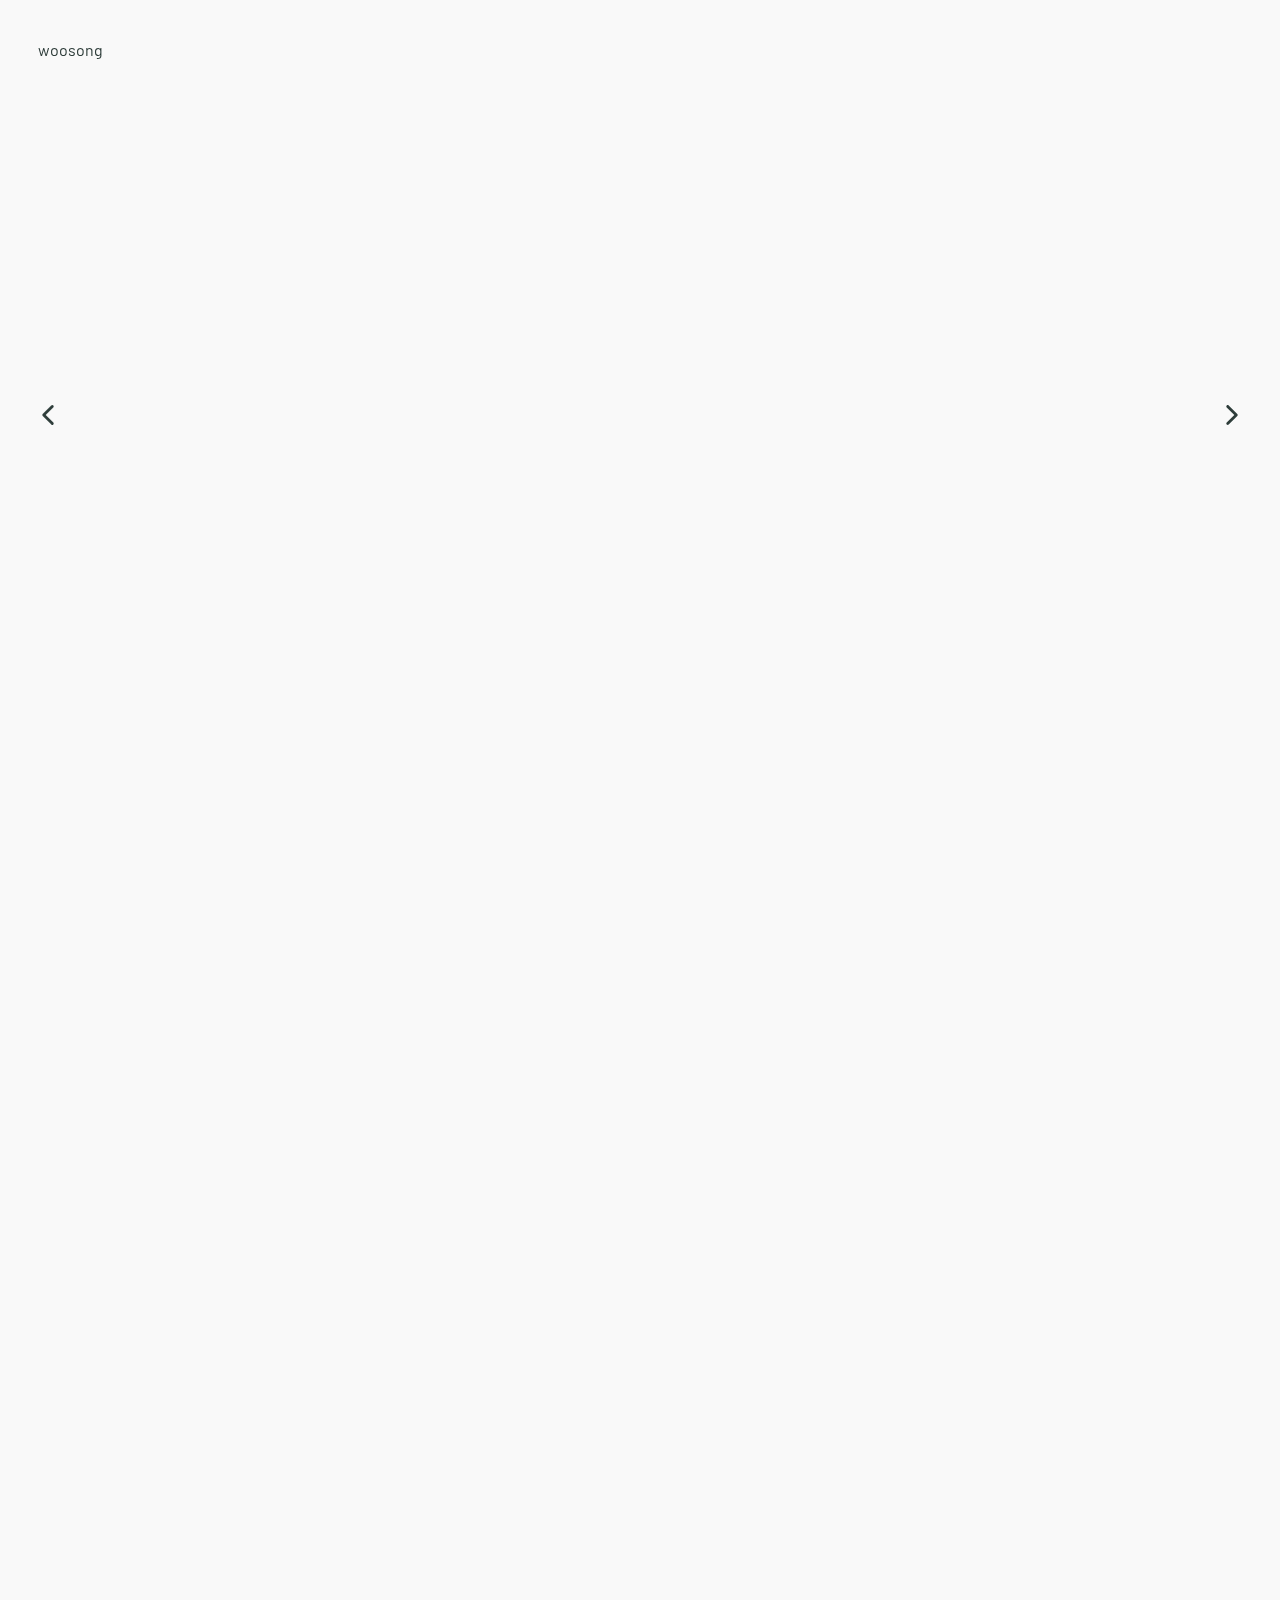
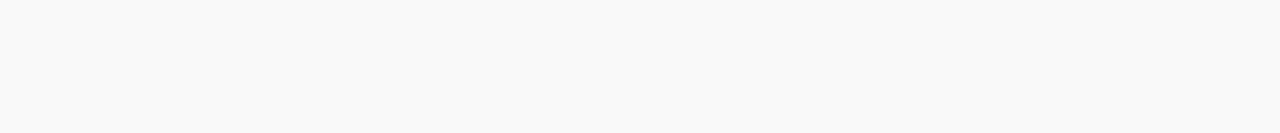
==== assets/page/aurora.html @ 9978af73 "initial commit + started accessibility audit" ====
<!DOCTYPE html>
<html lang="en">
  <head>
    <title>Wooyoung Song</title>
    <!-- META -->
    <meta charset="utf-8" />
    <meta name="viewport" content="width=device-width, initial-scale=1.0" />
    <!-- Web Font & CSS -->
    <link
      href="https://fonts.googleapis.com/css?family=Barlow:600|Nunito+Sans:200,400,600,600i,700"
      rel="stylesheet"
    />
    <link rel="stylesheet" href="../css/normalize.css" />
    <link rel="stylesheet" href="../css/detail.css" />

    <!-- Favicon -->
    <link
      rel="apple-touch-icon"
      sizes="180x180"
      href="./assets/favicon/apple-touch-icon.png"
    />
    <link
      rel="icon"
      type="image/png"
      sizes="32x32"
      href="./assets/favicon/favicon-32x32.png"
    />
    <link
      rel="icon"
      type="image/png"
      sizes="16x16"
      href="./assets/favicon/favicon-16x16.png"
    />
    <link rel="manifest" href="./assets/favicon/site.webmanifest" />
    <link
      rel="mask-icon"
      href="./assets/favicon/safari-pinned-tab.svg"
      color="#5bbad5"
    />
    <link rel="shortcut icon" href="./assets/favicon/favicon.ico" />
    <meta name="msapplication-TileColor" content="#da532c" />
    <meta
      name="msapplication-config"
      content="./assets/favicon/browserconfig.xml"
    />
    <meta name="theme-color" content="#ffffff" />

    <script src="https://ajax.googleapis.com/ajax/libs/jquery/3.3.1/jquery.min.js"></script>
  </head>

  <body>
    <!-- Detail Page -->
    <main class="work-detail">
      <h1 class="title work-detail-item">Aurora</h1>
      <ul class="info work-detail-item">
        <li>Back-End Dev</li>
        <li>Summer 2018</li>
        <li>Work Flow Optimization</li>
        <li class="link">
          <a href="http://benrodia.com/aurora/" target="_blank">
            Visit the Site
          </a>
          <div class="circle"></div>
        </li>
      </ul>
      <ul class="long-desc work-detail-item">
        <li>
          Aurora is an online coloring page website; the site makes great use of
          mystical color palette in our mascot and animations as we targeted
          children as intended audience. The main scope of the project was the
          efficient collaboration in the team through the techniques of work
          flow optimization.
        </li>
        <li>
          I was assigned to back-end development. My main role as back-end
          Developer was to create and manage JSON database of colorable images
          and saved images. During this process, I helped other developers with
          accessing JSON data via PHP.
        </li>
      </ul>
      <ul class="images work-detail-item">
        <li><img src="../images/aurora/home.jpg" alt="Aurora Home Page" /></li>
        <li>
          <img src="../images/aurora/paint.jpg" alt="Aurora Paint Page" />
        </li>
      </ul>
    </main>

    <!-- Header -->
    <div class="header"><div class="logo" onclick="toHome()">woosong</div></div>
    <div class="arrows">
      <div class="arrows-group">
        <svg
          class="prev"
          onclick="toPrev()"
          xmlns="http://www.w3.org/2000/svg"
          xmlns:xlink="http://www.w3.org/1999/xlink"
          version="1.1"
          id="Capa_1"
          x="0px"
          y="0px"
          width="512px"
          height="512px"
          viewBox="0 0 451.846 451.847"
          style="enable-background:new 0 0 451.846 451.847;"
          xml:space="preserve"
        >
          <g class="return-group">
            <path
              d="M345.441,248.292L151.154,442.573c-12.359,12.365-32.397,12.365-44.75,0c-12.354-12.354-12.354-32.391,0-44.744   L278.318,225.92L106.409,54.017c-12.354-12.359-12.354-32.394,0-44.748c12.354-12.359,32.391-12.359,44.75,0l194.287,194.284   c6.177,6.18,9.262,14.271,9.262,22.366C354.708,234.018,351.617,242.115,345.441,248.292z"
              fill="#FFFFFF"
            />
          </g>
        </svg>
        <svg
          class="next"
          onclick="toNext()"
          xmlns="http://www.w3.org/2000/svg"
          xmlns:xlink="http://www.w3.org/1999/xlink"
          version="1.1"
          id="Capa_1"
          x="0px"
          y="0px"
          width="512px"
          height="512px"
          viewBox="0 0 451.846 451.847"
          style="enable-background:new 0 0 451.846 451.847;"
          xml:space="preserve"
        >
          <g class="return-group">
            <path
              d="M345.441,248.292L151.154,442.573c-12.359,12.365-32.397,12.365-44.75,0c-12.354-12.354-12.354-32.391,0-44.744   L278.318,225.92L106.409,54.017c-12.354-12.359-12.354-32.394,0-44.748c12.354-12.359,32.391-12.359,44.75,0l194.287,194.284   c6.177,6.18,9.262,14.271,9.262,22.366C354.708,234.018,351.617,242.115,345.441,248.292z"
              fill="#FFFFFF"
            />
          </g>
        </svg>
      </div>
    </div>

    <script src="../js/detail.js"></script>
  </body>
</html>
---- assets/css/detail.css ----
* {
  -webkit-box-sizing: border-box;
          box-sizing: border-box;
  font-smoothing: antialiased; }

body {
  background: #f9f9f9;
  color: #2e3d3a; }

a {
  text-decoration: none; }

/* Header */
.header {
  top: 0;
  margin: 1em 1em 1em 1.5em;
  position: fixed;
  display: -webkit-box;
  display: -ms-flexbox;
  display: flex;
  -webkit-box-align: center;
      -ms-flex-align: center;
          align-items: center; }

.logo {
  font-family: "Barlow", sans-serif;
  color: #2e3d3a;
  cursor: pointer; }

.arrows {
  position: fixed;
  top: 0;
  right: 0;
  margin: 1.25em; }

.arrows path {
  fill: #2e3d3a; }

.prev,
.next {
  width: 1em;
  height: auto;
  cursor: pointer; }

.prev {
  -webkit-transform: rotate(180deg);
      -ms-transform: rotate(180deg);
          transform: rotate(180deg);
  margin-right: 1.5em; }

@media screen and (min-width: 786px) {
  .header {
    margin-left: 3vw;
    margin-top: 2.5em; }

  .arrows {
    margin: 0;
    margin-top: 45vh;
    width: 100%; }

  .arrows-group {
    width: 100%;
    position: relative; }

  .prev {
    left: 3vw; }

  .next {
    right: 3vw; }

  .prev,
  .next {
    width: 1.25em;
    position: absolute;
    -webkit-transition: -webkit-transform 1s;
    transition: -webkit-transform 1s;
    -o-transition: transform 1s;
    transition: transform 1s;
    transition: transform 1s, -webkit-transform 1s; }

  .prev:hover {
    -webkit-transform: translateX(-10px) rotate(-180deg);
        -ms-transform: translateX(-10px) rotate(-180deg);
            transform: translateX(-10px) rotate(-180deg); }

  .next:hover {
    -webkit-transform: translateX(10px);
        -ms-transform: translateX(10px);
            transform: translateX(10px); } }
/* Work-Detail */
.work-detail {
  font-family: "Nunito Sans", sans-serif;
  margin: 7em auto 0;
  width: 80vw;
  display: -webkit-box;
  display: -ms-flexbox;
  display: flex;
  -webkit-box-orient: vertical;
  -webkit-box-direction: normal;
      -ms-flex-direction: column;
          flex-direction: column;
  margin-bottom: 3em; }

.work-detail > * {
  margin: 0;}

.work-detail-item {
  opacity: 0;
  -webkit-transform: translateY(10px);
      -ms-transform: translateY(10px);
          transform: translateY(10px); }

.is-loading {
  -webkit-animation: fadeIn 1s forwards;
          animation: fadeIn 1s forwards; }

@-webkit-keyframes fadeIn {
  to {
    -webkit-transform: translateY(0px);
            transform: translateY(0px);
    opacity: 1; } }

@keyframes fadeIn {
  to {
    -webkit-transform: translateY(0px);
            transform: translateY(0px);
    opacity: 1; } }
.work-detail a {
  text-decoration: none;
  color: #2e3d3a; }

.work-detail ul {
  list-style: none;
  padding: 0; }

@media screen and (min-width: 786px) {
  .work-detail {
    margin-top: 8em; } }
@media screen and (min-width: 1100px) {
  .work-detail {
    width: 50em; }
}
.title {
  font-weight: 700;
  font-size: 2.5em;
  line-height: 1em; }

.info {
  margin-top: 1em;
  font-size: 1em;
  line-height: 1.75em;
  font-weight: 200; }

.link {
  display: -webkit-box;
  display: -ms-flexbox;
  display: flex;
  -webkit-box-orient: horizontal;
  -webkit-box-direction: normal;
      -ms-flex-direction: row;
          flex-direction: row;
  -webkit-box-align: center;
      -ms-flex-align: center;
          align-items: center; }

.link a {
  margin-right: 5px;
  line-height: 1.75em;
  font-style: italic; }

.circle {
  width: 10px;
  height: 10px;
  border-radius: 25px;
  background: #2e3d3a;
  -webkit-transition: 0.5s;
  -o-transition: 0.5s;
  transition: 0.5s; }

.link:hover .circle {
  width: 15px;
  height: 5px; }

.long-desc {
  margin-top: 2.5em;
  font-size: 1em;
  font-weight: 200; }

.long-desc li {
  margin-bottom: 1.25em; }

.images {
  margin-top: 1.5em;
  display: -webkit-box;
  display: -ms-flexbox;
  display: flex;
  -webkit-box-orient: vertical;
  -webkit-box-direction: normal;
      -ms-flex-direction: column;
          flex-direction: column;
  -webkit-box-pack: center;
      -ms-flex-pack: center;
          justify-content: center; }

.images li {
    text-align: center;
}

.images img {
  max-width: 100%;
  margin-bottom: 0.75em;
  -o-object-fit: scale-down;
     object-fit: scale-down; }

.images p:not(:first-of-type) {
  margin-top: 2em; }

.image-title {
  font-weight: bold; }
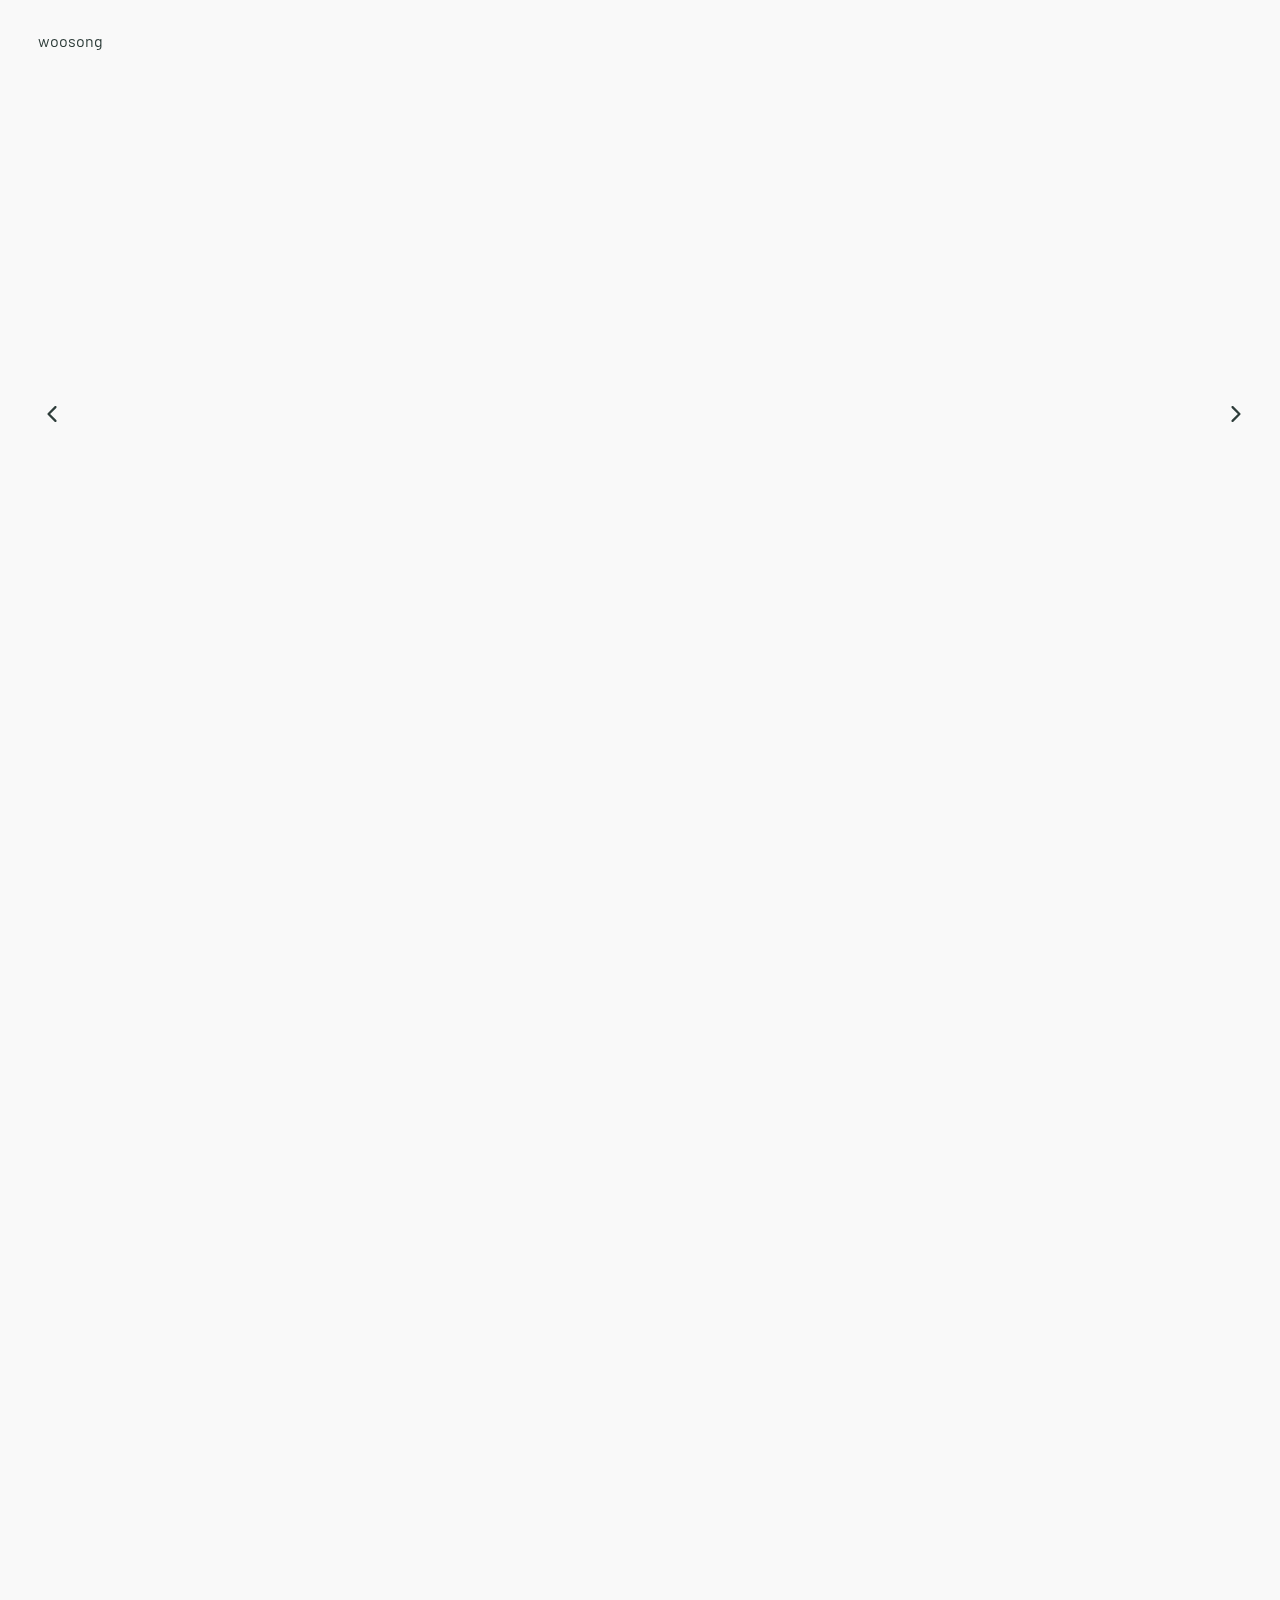
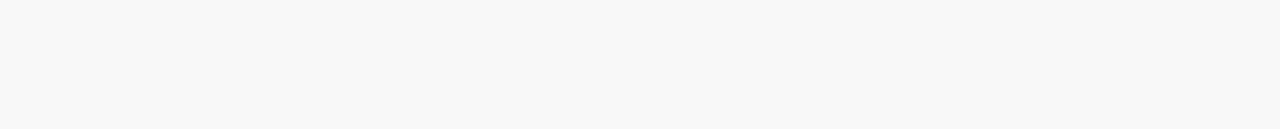
==== commit 43113fb6: "fix favicon error, replace clikcalbe item with button/anchor, etc" ====
--- a/assets/page/aurora.html
+++ b/assets/page/aurora.html
@@ -11,38 +11,36 @@
       rel="stylesheet"
     />
     <link rel="stylesheet" href="../css/normalize.css" />
+    <link rel="stylesheet" href="../css/main.css" />
     <link rel="stylesheet" href="../css/detail.css" />
 
     <!-- Favicon -->
     <link
       rel="apple-touch-icon"
       sizes="180x180"
-      href="./assets/favicon/apple-touch-icon.png"
+      href="../favicon/apple-touch-icon.png"
     />
     <link
       rel="icon"
       type="image/png"
       sizes="32x32"
-      href="./assets/favicon/favicon-32x32.png"
+      href="../favicon/favicon-32x32.png"
     />
     <link
       rel="icon"
       type="image/png"
       sizes="16x16"
-      href="./assets/favicon/favicon-16x16.png"
+      href="../favicon/favicon-16x16.png"
     />
-    <link rel="manifest" href="./assets/favicon/site.webmanifest" />
+    <link rel="manifest" href="../favicon/site.webmanifest" />
     <link
       rel="mask-icon"
-      href="./assets/favicon/safari-pinned-tab.svg"
+      href="../favicon/safari-pinned-tab.svg"
       color="#5bbad5"
     />
-    <link rel="shortcut icon" href="./assets/favicon/favicon.ico" />
+    <link rel="shortcut icon" href="../favicon/favicon.ico" />
     <meta name="msapplication-TileColor" content="#da532c" />
-    <meta
-      name="msapplication-config"
-      content="./assets/favicon/browserconfig.xml"
-    />
+    <meta name="msapplication-config" content="../favicon/browserconfig.xml" />
     <meta name="theme-color" content="#ffffff" />
 
     <script src="https://ajax.googleapis.com/ajax/libs/jquery/3.3.1/jquery.min.js"></script>
@@ -59,81 +57,75 @@
         <li class="link">
           <a href="http://benrodia.com/aurora/" target="_blank">
             Visit the Site
+            <span class="link--icon"></span>
           </a>
-          <div class="circle"></div>
         </li>
       </ul>
-      <ul class="long-desc work-detail-item">
-        <li>
+      <div class="long-desc work-detail-item">
+        <p>
           Aurora is an online coloring page website; the site makes great use of
           mystical color palette in our mascot and animations as we targeted
           children as intended audience. The main scope of the project was the
           efficient collaboration in the team through the techniques of work
           flow optimization.
-        </li>
-        <li>
+        </p>
+        <p>
           I was assigned to back-end development. My main role as back-end
           Developer was to create and manage JSON database of colorable images
           and saved images. During this process, I helped other developers with
           accessing JSON data via PHP.
-        </li>
-      </ul>
-      <ul class="images work-detail-item">
-        <li><img src="../images/aurora/home.jpg" alt="Aurora Home Page" /></li>
-        <li>
-          <img src="../images/aurora/paint.jpg" alt="Aurora Paint Page" />
-        </li>
-      </ul>
+        </p>
+      </div>
+      <div class="images work-detail-item">
+        <img src="../images/aurora/home.jpg" alt="Aurora Home Page" />
+        <img src="../images/aurora/paint.jpg" alt="Aurora Paint Page" />
+      </div>
     </main>
 
     <!-- Header -->
-    <div class="header"><div class="logo" onclick="toHome()">woosong</div></div>
+    <header class="header" role="banner">
+      <div class="logo" onclick="toHome()">woosong</div>
+    </header>
     <div class="arrows">
       <div class="arrows-group">
-        <svg
-          class="prev"
-          onclick="toPrev()"
-          xmlns="http://www.w3.org/2000/svg"
-          xmlns:xlink="http://www.w3.org/1999/xlink"
-          version="1.1"
-          id="Capa_1"
-          x="0px"
-          y="0px"
-          width="512px"
-          height="512px"
-          viewBox="0 0 451.846 451.847"
-          style="enable-background:new 0 0 451.846 451.847;"
-          xml:space="preserve"
-        >
-          <g class="return-group">
-            <path
-              d="M345.441,248.292L151.154,442.573c-12.359,12.365-32.397,12.365-44.75,0c-12.354-12.354-12.354-32.391,0-44.744   L278.318,225.92L106.409,54.017c-12.354-12.359-12.354-32.394,0-44.748c12.354-12.359,32.391-12.359,44.75,0l194.287,194.284   c6.177,6.18,9.262,14.271,9.262,22.366C354.708,234.018,351.617,242.115,345.441,248.292z"
-              fill="#FFFFFF"
-            />
-          </g>
-        </svg>
-        <svg
-          class="next"
-          onclick="toNext()"
-          xmlns="http://www.w3.org/2000/svg"
-          xmlns:xlink="http://www.w3.org/1999/xlink"
-          version="1.1"
-          id="Capa_1"
-          x="0px"
-          y="0px"
-          width="512px"
-          height="512px"
-          viewBox="0 0 451.846 451.847"
-          style="enable-background:new 0 0 451.846 451.847;"
-          xml:space="preserve"
-        >
-          <g class="return-group">
-            <path
-              d="M345.441,248.292L151.154,442.573c-12.359,12.365-32.397,12.365-44.75,0c-12.354-12.354-12.354-32.391,0-44.744   L278.318,225.92L106.409,54.017c-12.354-12.359-12.354-32.394,0-44.748c12.354-12.359,32.391-12.359,44.75,0l194.287,194.284   c6.177,6.18,9.262,14.271,9.262,22.366C354.708,234.018,351.617,242.115,345.441,248.292z"
-              fill="#FFFFFF"
-            />
-          </g>
-        </svg>
+        <button class="btn-prev">
+          <svg
+            onclick="toPrev()"
+            xmlns="http://www.w3.org/2000/svg"
+            version="1.1"
+            x="0px"
+            y="0px"
+            width="512px"
+            height="512px"
+            viewBox="0 0 451.846 451.847"
+          >
+            <g class="return-group">
+              <path
+                d="M345.441,248.292L151.154,442.573c-12.359,12.365-32.397,12.365-44.75,0c-12.354-12.354-12.354-32.391,0-44.744   L278.318,225.92L106.409,54.017c-12.354-12.359-12.354-32.394,0-44.748c12.354-12.359,32.391-12.359,44.75,0l194.287,194.284   c6.177,6.18,9.262,14.271,9.262,22.366C354.708,234.018,351.617,242.115,345.441,248.292z"
+                fill="#FFFFFF"
+              />
+            </g>
+          </svg>
+        </button>
+        <button class="btn-next">
+          <svg
+            onclick="toNext()"
+            xmlns="http://www.w3.org/2000/svg"
+            version="1.1"
+            x="0px"
+            y="0px"
+            width="512px"
+            height="512px"
+            viewBox="0 0 451.846 451.847"
+          >
+            <g class="return-group">
+              <path
+                d="M345.441,248.292L151.154,442.573c-12.359,12.365-32.397,12.365-44.75,0c-12.354-12.354-12.354-32.391,0-44.744   L278.318,225.92L106.409,54.017c-12.354-12.359-12.354-32.394,0-44.748c12.354-12.359,32.391-12.359,44.75,0l194.287,194.284   c6.177,6.18,9.262,14.271,9.262,22.366C354.708,234.018,351.617,242.115,345.441,248.292z"
+                fill="#FFFFFF"
+              />
+            </g>
+          </svg>
+        </button>
       </div>
     </div>
 
--- a/assets/css/main.css
+++ b/assets/css/main.css
@@ -0,0 +1,587 @@
+/**
+* Utils
+*/
+.screen-reader-only {
+  position: absolute;
+  height: 1px;
+  width: 1px;
+  clip: rect(1px 1px 1px 1px);
+  clip: rect(1px, 1px, 1px, 1px);
+  clip-path: polygon(0px 0px, 0px 0px, 0px 0px);
+  -webkit-clip-path: polygon(0px 0px, 0px 0px, 0px 0px);
+  overflow: hidden !important;
+}
+
+/** 
+* General styles
+*/
+* {
+  -webkit-box-sizing: border-box;
+  box-sizing: border-box;
+  font-smoothing: antialiased;
+}
+
+ul {
+  list-style: none;
+  padding: 0;
+}
+
+body {
+  overflow-x: hidden;
+}
+
+button {
+  background-color: transparent;
+  border: none;
+}
+
+.work {
+  position: relative;
+  display: -webkit-box;
+  display: -ms-flexbox;
+  display: flex;
+  -webkit-box-orient: vertical;
+  -webkit-box-direction: normal;
+  -ms-flex-direction: column;
+  flex-direction: column;
+  -webkit-box-pack: center;
+  -ms-flex-pack: center;
+  justify-content: center;
+  -webkit-box-align: center;
+  -ms-flex-align: center;
+  align-items: center;
+}
+
+.btn-more {
+  position: absolute;
+  right: 0.75em;
+  top: 45vh;
+
+  -webkit-transition: -webkit-transform 1s;
+  transition: -webkit-transform 1s;
+  -o-transition: transform 1s;
+  transition: transform 1s;
+  transition: transform 1s, -webkit-transform 1s;
+}
+
+.btn-more svg {
+  width: 1em;
+  height: auto;
+}
+
+@media screen and (min-width: 786px) {
+  .btn-more svg {
+    right: 5vw;
+    width: 1.25em;
+  }
+
+  .btn-more:hover {
+    -webkit-transform: translateX(10px);
+    -ms-transform: translateX(10px);
+    transform: translateX(10px);
+  }
+}
+.about {
+  background: #c53737;
+}
+
+.about .intro {
+  font-size: 1em;
+  margin-top: 2em;
+}
+
+.about .contact {
+  position: absolute;
+  left: 0;
+  right: 0;
+  bottom: 10vh;
+}
+
+.about .contact a {
+  color: white;
+  font-size: 0.85em;
+  margin: 0 0.5em;
+}
+
+.about .contact a :hover {
+  color: #dd6b6b;
+}
+
+.wordpress {
+  background: #f7c1b3;
+}
+
+.aurora {
+  position: relative;
+  background-color: #202020;
+  background-image: -webkit-radial-gradient(
+      white,
+      rgba(255, 255, 255, 0.2) 2px,
+      transparent 10px
+    ),
+    -webkit-radial-gradient(white, rgba(255, 255, 255, 0.15) 1px, transparent
+          5px),
+    -webkit-radial-gradient(white, rgba(255, 255, 255, 0.1) 2px, transparent
+          10px),
+    -webkit-radial-gradient(rgba(255, 255, 255, 0.4), rgba(255, 255, 255, 0.1)
+          2px, transparent 5px);
+  background-image: -o-radial-gradient(
+      white,
+      rgba(255, 255, 255, 0.2) 2px,
+      transparent 10px
+    ),
+    -o-radial-gradient(white, rgba(255, 255, 255, 0.15) 1px, transparent 5px),
+    -o-radial-gradient(white, rgba(255, 255, 255, 0.1) 2px, transparent 10px),
+    -o-radial-gradient(rgba(255, 255, 255, 0.4), rgba(255, 255, 255, 0.1) 2px, transparent
+          5px);
+  background-image: radial-gradient(
+      white,
+      rgba(255, 255, 255, 0.2) 2px,
+      transparent 10px
+    ),
+    radial-gradient(white, rgba(255, 255, 255, 0.15) 1px, transparent 5px),
+    radial-gradient(white, rgba(255, 255, 255, 0.1) 2px, transparent 10px),
+    radial-gradient(
+      rgba(255, 255, 255, 0.4),
+      rgba(255, 255, 255, 0.1) 2px,
+      transparent 5px
+    );
+  background-size: 550px 550px, 350px 350px, 250px 250px, 150px 150px;
+  background-position: 0 0, 40px 60px, 130px 270px, 70px 100px;
+}
+
+.hexagon {
+  background: #300f40;
+}
+
+.papermill {
+  background: orange;
+}
+
+.ghibli {
+  background: #54c7d1;
+}
+
+.work-desc {
+  text-align: center;
+  color: white;
+  font-family: "Nunito Sans", sans-serif;
+  font-weight: 200;
+  width: 70vw;
+  z-index: 1;
+}
+
+.work-desc > * {
+  margin: 0;
+}
+
+.work-desc-item {
+  opacity: 0;
+  -webkit-transform: translateY(10px);
+  -ms-transform: translateY(10px);
+  transform: translateY(10px);
+}
+
+.is-loading {
+  -webkit-animation: fadeIn 1s forwards;
+  animation: fadeIn 1s forwards;
+}
+
+@-webkit-keyframes fadeIn {
+  to {
+    -webkit-transform: translateY(0px);
+    transform: translateY(0px);
+    opacity: 1;
+  }
+}
+
+@keyframes fadeIn {
+  to {
+    -webkit-transform: translateY(0px);
+    transform: translateY(0px);
+    opacity: 1;
+  }
+}
+@media screen and (min-width: 786px) {
+  .work-desc {
+    width: 50em;
+  }
+}
+.title {
+  font-weight: 700;
+  font-size: 2.5em;
+  margin-bottom: 0.5em;
+  line-height: 1em;
+}
+
+.info {
+  font-size: 1em;
+}
+
+/* @keyframes diminish {
+  from {
+    width: 1.75em;
+  }
+  to {
+    width: 1em;
+    opacity: 0.7;
+  }
+} */
+/* Timeline */
+.timeline {
+  position: fixed;
+  margin-left: 1.15em;
+  bottom: 0;
+}
+
+.timeline-group {
+  display: -webkit-box;
+  display: -ms-flexbox;
+  display: flex;
+  -webkit-box-orient: vertical;
+  -webkit-box-direction: normal;
+  -ms-flex-direction: column;
+  flex-direction: column;
+  -webkit-box-pack: justify;
+  -ms-flex-pack: justify;
+  justify-content: space-between;
+  -webkit-box-align: center;
+  -ms-flex-align: center;
+  align-items: center;
+  height: 80vh;
+  width: 30px;
+}
+
+.circle {
+  border: none;
+  width: 13px;
+  height: 13px;
+  border-radius: 25px;
+  background: white;
+  transition: transform 0.25s ease-in-out;
+}
+
+.circle:hover {
+  transform: scale(1.25);
+}
+
+.circle-last {
+  opacity: 0;
+}
+
+.bar {
+  position: absolute;
+  width: 3px;
+  height: 80vh;
+  background: white;
+}
+
+.is-current-circle {
+  -webkit-animation: grow 1s forwards;
+  animation: grow 1s forwards;
+}
+
+@-webkit-keyframes grow {
+  to {
+    transform: scale(1.25);
+  }
+}
+
+@keyframes grow {
+  to {
+    transform: scale(1.25);
+  }
+}
+/* Header */
+.header {
+  margin: 1em 1em 1em 1.5em;
+  position: fixed;
+  top: 0;
+}
+
+.header a {
+  text-decoration: none;
+}
+
+.logo {
+  position: absolute;
+  font-family: "Barlow", sans-serif;
+  color: white;
+  cursor: pointer;
+}
+
+@media screen and (min-width: 786px) {
+  .header {
+    margin-left: 3vw;
+    margin-top: 2.5em;
+  }
+
+  .timeline {
+    margin-left: 5vw;
+  }
+}
+/* Animated Backgrounds for Projects */
+.bg-asset {
+  position: absolute;
+}
+
+.wordpress .title:before {
+  color: #31549e;
+  content: "[";
+  margin-right: 1em;
+  -webkit-animation: opacity 2s infinite;
+  animation: opacity 2s infinite;
+}
+
+.wordpress .title:after {
+  color: #31549e;
+  content: "]";
+  margin-left: 1em;
+  -webkit-animation: opacity 2s infinite;
+  animation: opacity 2s infinite;
+  will-change: opacity;
+}
+
+@-webkit-keyframes opacity {
+  0%,
+  100% {
+    opacity: 0;
+  }
+  50% {
+    opacity: 1;
+  }
+}
+
+@keyframes opacity {
+  0%,
+  100% {
+    opacity: 0;
+  }
+  50% {
+    opacity: 1;
+  }
+}
+.aurora-mascot {
+  width: 112px;
+  top: 30vh;
+  -webkit-animation: moveUpDown 3s ease infinite;
+  animation: moveUpDown 3s ease infinite;
+  will-change: transform;
+}
+
+@-webkit-keyframes moveUpDown {
+  0% {
+    -webkit-transform: translateY(-15px);
+    transform: translateY(-15px);
+  }
+  50% {
+    -webkit-transform: translateY(0px);
+    transform: translateY(0px);
+  }
+  100% {
+    -webkit-transform: translateY(-15px);
+    transform: translateY(-15px);
+  }
+}
+
+@keyframes moveUpDown {
+  0% {
+    -webkit-transform: translateY(-15px);
+    transform: translateY(-15px);
+  }
+  50% {
+    -webkit-transform: translateY(0px);
+    transform: translateY(0px);
+  }
+  100% {
+    -webkit-transform: translateY(-15px);
+    transform: translateY(-15px);
+  }
+}
+.hexagon-defender {
+  -webkit-animation: moveX 3.05s linear 0s infinite alternate,
+    moveY 3.4s linear 0s infinite alternate;
+  animation: moveX 3.05s linear 0s infinite alternate,
+    moveY 3.4s linear 0s infinite alternate;
+  width: 50px;
+  will-change: top, left;
+}
+
+@-webkit-keyframes moveY {
+  from {
+    top: 0;
+  }
+  to {
+    top: calc(100vh - 50px);
+  }
+}
+
+@keyframes moveY {
+  from {
+    top: 0;
+  }
+  to {
+    top: calc(100vh - 50px);
+  }
+}
+@-webkit-keyframes moveX {
+  from {
+    left: 0;
+  }
+  to {
+    left: calc(100vw - 50px);
+  }
+}
+@keyframes moveX {
+  from {
+    left: 0;
+  }
+  to {
+    left: calc(100vw - 50px);
+  }
+}
+.papermill-anim-container {
+  display: -webkit-box;
+  display: -ms-flexbox;
+  display: flex;
+  -webkit-box-align: center;
+  -ms-flex-align: center;
+  align-items: center;
+  -webkit-box-pack: center;
+  -ms-flex-pack: center;
+  justify-content: center;
+  width: 50vw;
+}
+
+@media screen and (min-width: 1280px) {
+  .papermill-anim-container {
+    max-width: 640px;
+  }
+}
+
+.papermill-anim {
+  width: 100%;
+}
+/* 
+* Credit to: https://codepen.io/matchboxhero/pen/bomWGK?editors=1100
+*/
+.papermill-splash {
+  stroke-linecap: round;
+}
+
+circle {
+  fill: none;
+  stroke-width: 3;
+  -webkit-animation-name: preloader;
+  animation-name: preloader;
+  -webkit-animation-duration: 10s;
+  animation-duration: 10s;
+  -webkit-animation-iteration-count: infinite;
+  animation-iteration-count: infinite;
+  -webkit-animation-timing-function: ease-in-out;
+  animation-timing-function: ease-in-out;
+  -webkit-transform-origin: 170px 170px;
+  -ms-transform-origin: 170px 170px;
+  transform-origin: 170px 170px;
+  will-change: transform;
+}
+
+circle:nth-of-type(1) {
+  stroke-dasharray: 550px;
+}
+
+circle:nth-of-type(2) {
+  stroke-dasharray: 500px;
+}
+
+circle:nth-of-type(3) {
+  stroke-dasharray: 450px;
+}
+
+circle:nth-of-type(4) {
+  stroke-dasharray: 300px;
+}
+
+circle:nth-of-type(1) {
+  -webkit-animation-delay: -0.15s;
+  animation-delay: -0.15s;
+}
+
+circle:nth-of-type(2) {
+  -webkit-animation-delay: -0.3s;
+  animation-delay: -0.3s;
+}
+
+circle:nth-of-type(3) {
+  -webkit-animation-delay: -0.45s;
+  animation-delay: -0.45s;
+}
+
+circle:nth-of-type(4) {
+  -webkit-animation-delay: -0.6s;
+  animation-delay: -0.6s;
+}
+
+@-webkit-keyframes preloader {
+  50% {
+    -webkit-transform: rotate(360deg);
+    transform: rotate(360deg);
+  }
+}
+
+@keyframes preloader {
+  50% {
+    -webkit-transform: rotate(360deg);
+    transform: rotate(360deg);
+  }
+}
+/* Ghibli */
+.ghibli-circle-container {
+  position: absolute;
+}
+
+.ghilbi-circle {
+  -webkit-animation: moveUpDown 3s ease infinite;
+  animation: moveUpDown 3s ease infinite;
+  will-change: transform;
+}
+
+.ghilbi-circle:nth-of-type(1) {
+  -webkit-animation-delay: -0.5s;
+  animation-delay: -0.5s;
+}
+
+.ghilbi-circle:nth-of-type(2) {
+  -webkit-animation-delay: -1s;
+  animation-delay: -1s;
+}
+
+.ghilbi-circle:nth-of-type(3) {
+  -webkit-animation-delay: -1.5s;
+  animation-delay: -1.5s;
+}
+
+.ghilbi-circle:nth-of-type(3) {
+  width: 70px;
+  height: 70px;
+  border-radius: 50px;
+  background: #ff8d9e;
+  margin-left: 15em;
+}
+
+.ghilbi-circle:nth-of-type(1) {
+  width: 180px;
+  height: 180px;
+  border-radius: 100px;
+  background: #ff8d9e;
+  margin-left: 10em;
+  margin-top: -5em;
+}
+
+.ghilbi-circle:nth-of-type(2) {
+  width: 100px;
+  height: 100px;
+  border-radius: 80px;
+  background: #5fb77b;
+  margin-top: 5em;
+}
--- a/assets/css/detail.css
+++ b/assets/css/detail.css
@@ -1,14 +1,17 @@
 * {
   -webkit-box-sizing: border-box;
-          box-sizing: border-box;
-  font-smoothing: antialiased; }
+  box-sizing: border-box;
+  font-smoothing: antialiased;
+}
 
 body {
   background: #f9f9f9;
-  color: #2e3d3a; }
+  color: #2e3d3a;
+}
 
 a {
-  text-decoration: none; }
+  text-decoration: none;
+}
 
 /* Header */
 .header {
@@ -19,74 +22,89 @@
   display: -ms-flexbox;
   display: flex;
   -webkit-box-align: center;
-      -ms-flex-align: center;
-          align-items: center; }
+  -ms-flex-align: center;
+  align-items: center;
+}
 
 .logo {
   font-family: "Barlow", sans-serif;
   color: #2e3d3a;
-  cursor: pointer; }
+  cursor: pointer;
+}
 
 .arrows {
   position: fixed;
   top: 0;
   right: 0;
-  margin: 1.25em; }
+  margin: 1.25em;
+}
 
 .arrows path {
-  fill: #2e3d3a; }
-
-.prev,
-.next {
+  fill: #2e3d3a;
+}
+
+.btn-prev svg,
+.btn-next svg {
   width: 1em;
   height: auto;
-  cursor: pointer; }
-
-.prev {
+  cursor: pointer;
+}
+
+.btn-prev svg {
   -webkit-transform: rotate(180deg);
-      -ms-transform: rotate(180deg);
-          transform: rotate(180deg);
-  margin-right: 1.5em; }
+  -ms-transform: rotate(180deg);
+  transform: rotate(180deg);
+  margin-right: 1.5em;
+}
 
 @media screen and (min-width: 786px) {
   .header {
     margin-left: 3vw;
-    margin-top: 2.5em; }
+    margin-top: 2.5em;
+  }
 
   .arrows {
     margin: 0;
     margin-top: 45vh;
-    width: 100%; }
+    width: 100%;
+  }
 
   .arrows-group {
     width: 100%;
-    position: relative; }
-
-  .prev {
-    left: 3vw; }
-
-  .next {
-    right: 3vw; }
-
-  .prev,
-  .next {
+    position: relative;
+  }
+
+  .btn-prev {
+    left: 3vw;
+  }
+
+  .btn-next {
+    right: 3vw;
+  }
+
+  .btn-prev,
+  .btn-next {
     width: 1.25em;
     position: absolute;
     -webkit-transition: -webkit-transform 1s;
     transition: -webkit-transform 1s;
     -o-transition: transform 1s;
     transition: transform 1s;
-    transition: transform 1s, -webkit-transform 1s; }
-
-  .prev:hover {
-    -webkit-transform: translateX(-10px) rotate(-180deg);
-        -ms-transform: translateX(-10px) rotate(-180deg);
-            transform: translateX(-10px) rotate(-180deg); }
-
-  .next:hover {
+    transition: transform 1s, -webkit-transform 1s;
+  }
+
+  .btn-prev:hover {
+    -webkit-transform: translateX(-10px);
+    -ms-transform: translateX(-10px);
+    transform: translateX(-10px);
+  }
+
+  .btn-next:hover {
     -webkit-transform: translateX(10px);
-        -ms-transform: translateX(10px);
-            transform: translateX(10px); } }
+    -ms-transform: translateX(10px);
+    transform: translateX(10px);
+  }
+}
 /* Work-Detail */
 .work-detail {
   font-family: "Nunito Sans", sans-serif;
@@ -97,59 +115,74 @@
   display: flex;
   -webkit-box-orient: vertical;
   -webkit-box-direction: normal;
-      -ms-flex-direction: column;
-          flex-direction: column;
-  margin-bottom: 3em; }
+  -ms-flex-direction: column;
+  flex-direction: column;
+  margin-bottom: 3em;
+}
 
 .work-detail > * {
-  margin: 0;}
+  margin: 0;
+}
 
 .work-detail-item {
   opacity: 0;
   -webkit-transform: translateY(10px);
-      -ms-transform: translateY(10px);
-          transform: translateY(10px); }
+  -ms-transform: translateY(10px);
+  transform: translateY(10px);
+}
 
 .is-loading {
   -webkit-animation: fadeIn 1s forwards;
-          animation: fadeIn 1s forwards; }
+  animation: fadeIn 1s forwards;
+}
 
 @-webkit-keyframes fadeIn {
   to {
     -webkit-transform: translateY(0px);
-            transform: translateY(0px);
-    opacity: 1; } }
+    transform: translateY(0px);
+    opacity: 1;
+  }
+}
 
 @keyframes fadeIn {
   to {
     -webkit-transform: translateY(0px);
-            transform: translateY(0px);
-    opacity: 1; } }
+    transform: translateY(0px);
+    opacity: 1;
+  }
+}
 .work-detail a {
   text-decoration: none;
-  color: #2e3d3a; }
+  color: #2e3d3a;
+}
 
 .work-detail ul {
   list-style: none;
-  padding: 0; }
+  padding: 0;
+}
 
 @media screen and (min-width: 786px) {
   .work-detail {
-    margin-top: 8em; } }
+    margin-top: 8em;
+  }
+}
 @media screen and (min-width: 1100px) {
   .work-detail {
-    width: 50em; }
+    width: 50em;
+  }
 }
 .title {
   font-weight: 700;
   font-size: 2.5em;
-  line-height: 1em; }
+  line-height: 1em;
+}
 
 .info {
   margin-top: 1em;
   font-size: 1em;
   line-height: 1.75em;
-  font-weight: 200; }
+  font-weight: 200;
+}
 
 .link {
   display: -webkit-box;
@@ -157,37 +190,44 @@
   display: flex;
   -webkit-box-orient: horizontal;
   -webkit-box-direction: normal;
-      -ms-flex-direction: row;
-          flex-direction: row;
+  -ms-flex-direction: row;
+  flex-direction: row;
   -webkit-box-align: center;
-      -ms-flex-align: center;
-          align-items: center; }
+  -ms-flex-align: center;
+  align-items: center;
+}
 
 .link a {
   margin-right: 5px;
   line-height: 1.75em;
-  font-style: italic; }
-
-.circle {
+  font-style: italic;
+}
+
+.link--icon {
+  display: inline-block;
   width: 10px;
   height: 10px;
   border-radius: 25px;
   background: #2e3d3a;
   -webkit-transition: 0.5s;
   -o-transition: 0.5s;
-  transition: 0.5s; }
-
-.link:hover .circle {
+  transition: 0.5s;
+}
+
+.link a:hover .link--icon {
   width: 15px;
-  height: 5px; }
+  height: 5px;
+}
 
 .long-desc {
   margin-top: 2.5em;
   font-size: 1em;
-  font-weight: 200; }
+  font-weight: 200;
+}
 
 .long-desc li {
-  margin-bottom: 1.25em; }
+  margin-bottom: 1.25em;
+}
 
 .images {
   margin-top: 1.5em;
@@ -196,24 +236,29 @@
   display: flex;
   -webkit-box-orient: vertical;
   -webkit-box-direction: normal;
-      -ms-flex-direction: column;
-          flex-direction: column;
+  -ms-flex-direction: column;
+  flex-direction: column;
   -webkit-box-pack: center;
-      -ms-flex-pack: center;
-          justify-content: center; }
+  -ms-flex-pack: center;
+  justify-content: center;
+}
 
 .images li {
-    text-align: center;
+  text-align: center;
 }
 
 .images img {
   max-width: 100%;
   margin-bottom: 0.75em;
   -o-object-fit: scale-down;
-     object-fit: scale-down; }
+  object-fit: scale-down;
+}
 
 .images p:not(:first-of-type) {
-  margin-top: 2em; }
+  margin-top: 2em;
+}
 
 .image-title {
-  font-weight: bold; }+  font-weight: bold;
+  margin-bottom: 10px;
+}
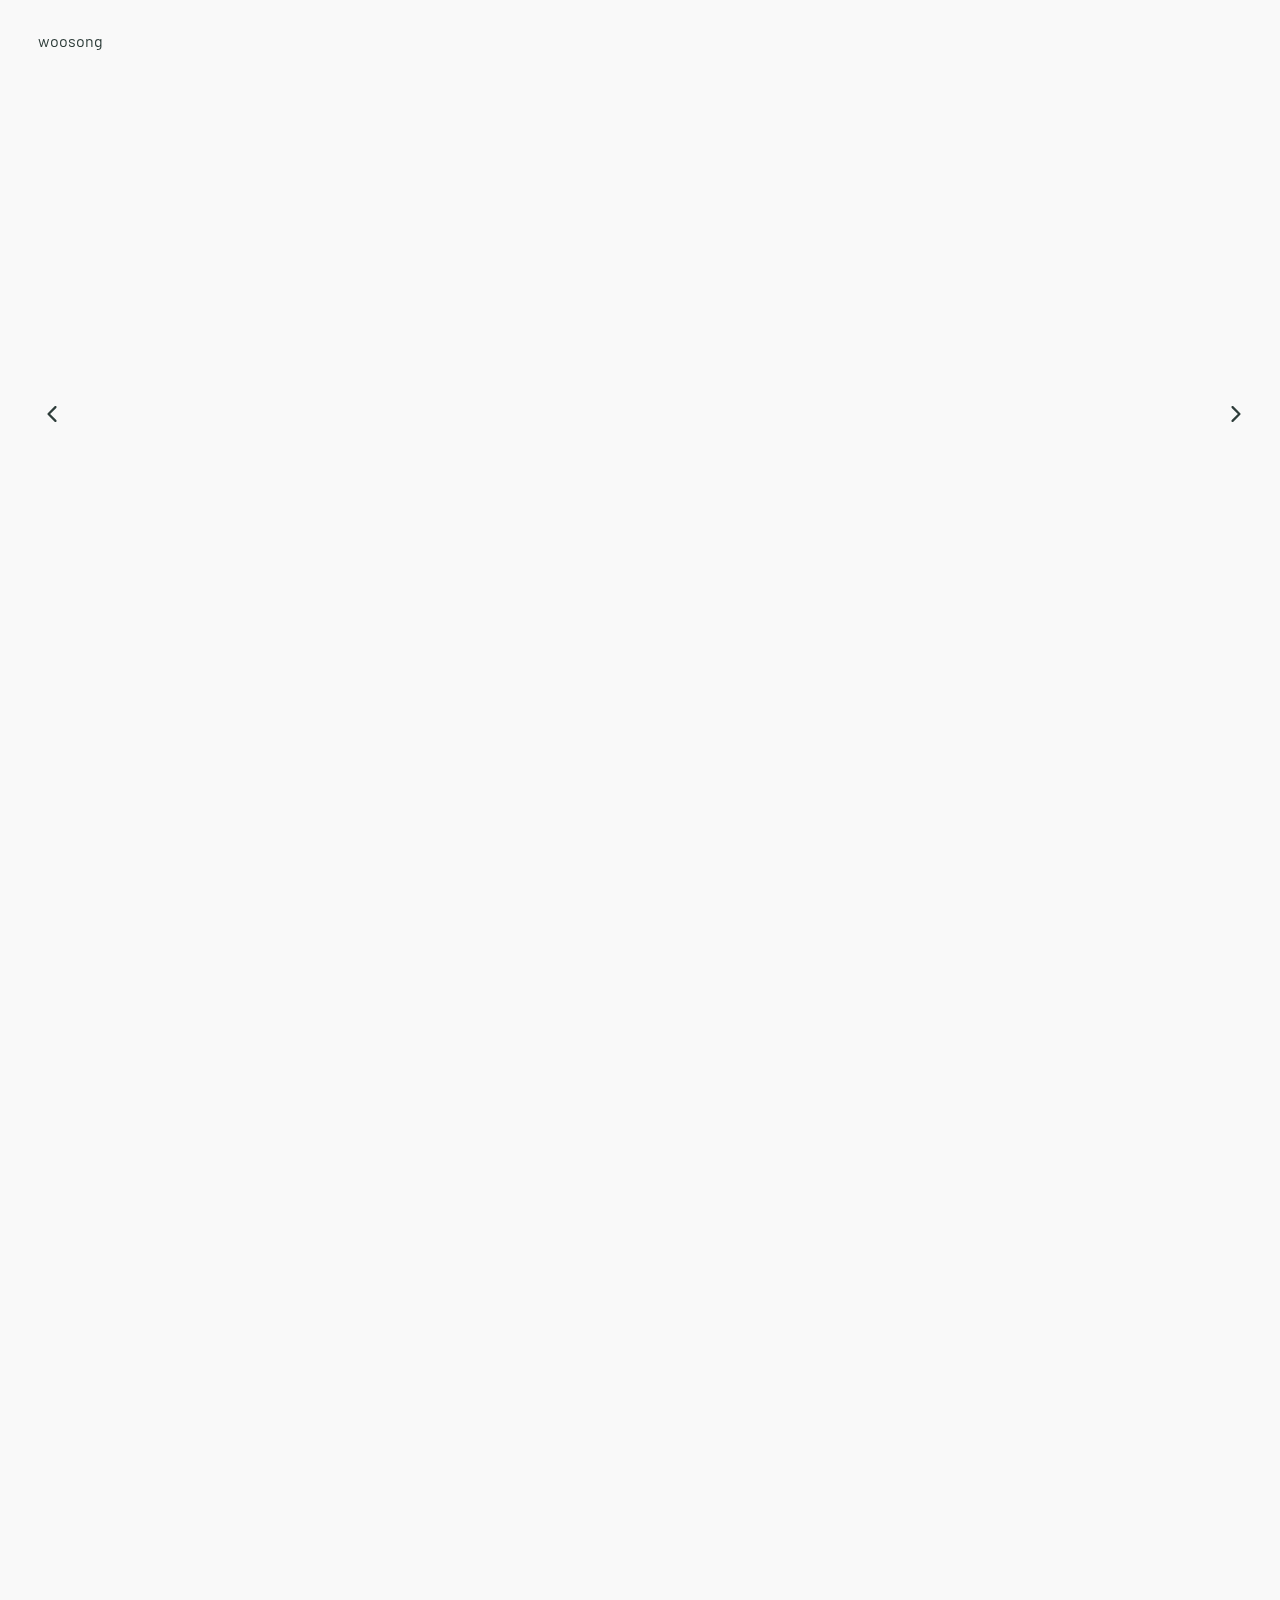
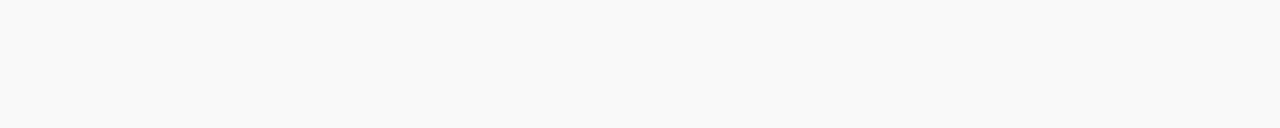
==== commit 19383590: "reduce image sizes and add gitignore" ====
--- a/assets/page/aurora.html
+++ b/assets/page/aurora.html
@@ -49,8 +49,8 @@
   <body>
     <!-- Detail Page -->
     <main class="work-detail">
-      <h1 class="title work-detail-item">Aurora</h1>
-      <ul class="info work-detail-item">
+      <h1 id="work-title" class="title work-detail-item">Aurora</h1>
+      <ul class="info work-detail-item" aria-labelledby="work-title">
         <li>Back-End Dev</li>
         <li>Summer 2018</li>
         <li>Work Flow Optimization</li>
@@ -83,7 +83,7 @@
     </main>
 
     <!-- Header -->
-    <header class="header" role="banner">
+    <header class="header">
       <div class="logo" onclick="toHome()">woosong</div>
     </header>
     <div class="arrows">
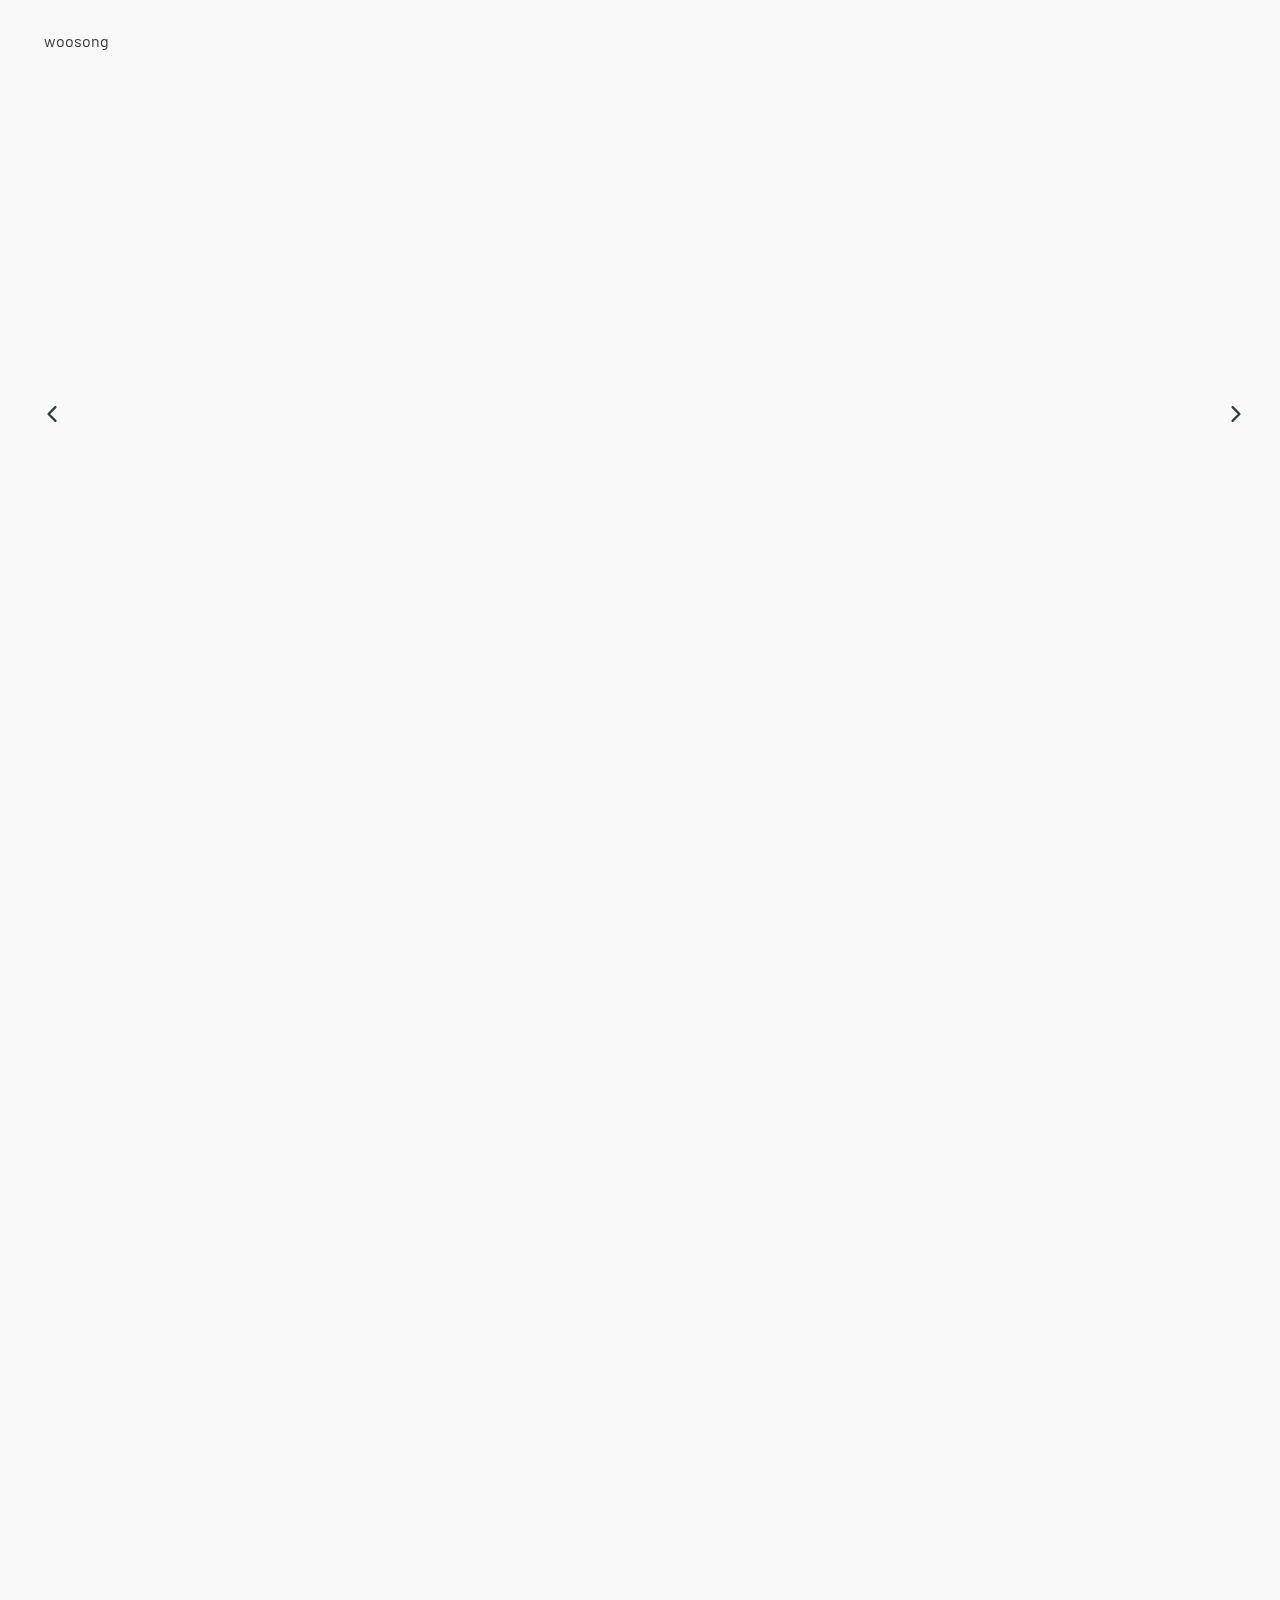
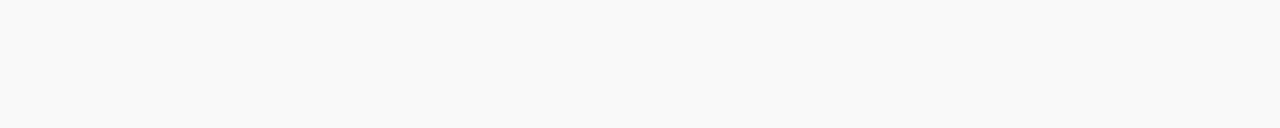
==== commit 92d84ebc: "make logo button instead of div" ====
--- a/assets/page/aurora.html
+++ b/assets/page/aurora.html
@@ -84,7 +84,7 @@
 
     <!-- Header -->
     <header class="header">
-      <div class="logo" onclick="toHome()">woosong</div>
+      <button class="logo" onclick="toHome()">woosong</button>
     </header>
     <div class="arrows">
       <div class="arrows-group">
--- a/assets/css/main.css
+++ b/assets/css/main.css
@@ -33,6 +33,10 @@
 button {
   background-color: transparent;
   border: none;
+}
+
+.w-shadow {
+  text-shadow: 1px 1px 1px rgba(1, 1, 1, 0.5);
 }
 
 .work {
@@ -81,37 +85,37 @@
     transform: translateX(10px);
   }
 }
-.about {
+.work--about {
   background: #c53737;
 }
 
-.about .intro {
+.work--about .intro {
   font-size: 1em;
   margin-top: 2em;
 }
 
-.about .contact {
+.work--about .contact {
   position: absolute;
   left: 0;
   right: 0;
   bottom: 10vh;
 }
 
-.about .contact a {
+.work--about .contact a {
   color: white;
   font-size: 0.85em;
   margin: 0 0.5em;
 }
 
-.about .contact a :hover {
+.work--about .contact a :hover {
   color: #dd6b6b;
 }
 
-.wordpress {
+.work--wordpress {
   background: #f7c1b3;
 }
 
-.aurora {
+.work--aurora {
   position: relative;
   background-color: #202020;
   background-image: -webkit-radial-gradient(
@@ -150,15 +154,15 @@
   background-position: 0 0, 40px 60px, 130px 270px, 70px 100px;
 }
 
-.hexagon {
+.work--hexagon {
   background: #300f40;
 }
 
-.papermill {
+.work--papermill {
   background: orange;
 }
 
-.ghibli {
+.work--ghibli {
   background: #54c7d1;
 }
 
@@ -325,7 +329,7 @@
   position: absolute;
 }
 
-.wordpress .title:before {
+.work--wordpress .title:before {
   color: #31549e;
   content: "[";
   margin-right: 1em;
@@ -333,7 +337,7 @@
   animation: opacity 2s infinite;
 }
 
-.wordpress .title:after {
+.work--wordpress .title:after {
   color: #31549e;
   content: "]";
   margin-left: 1em;
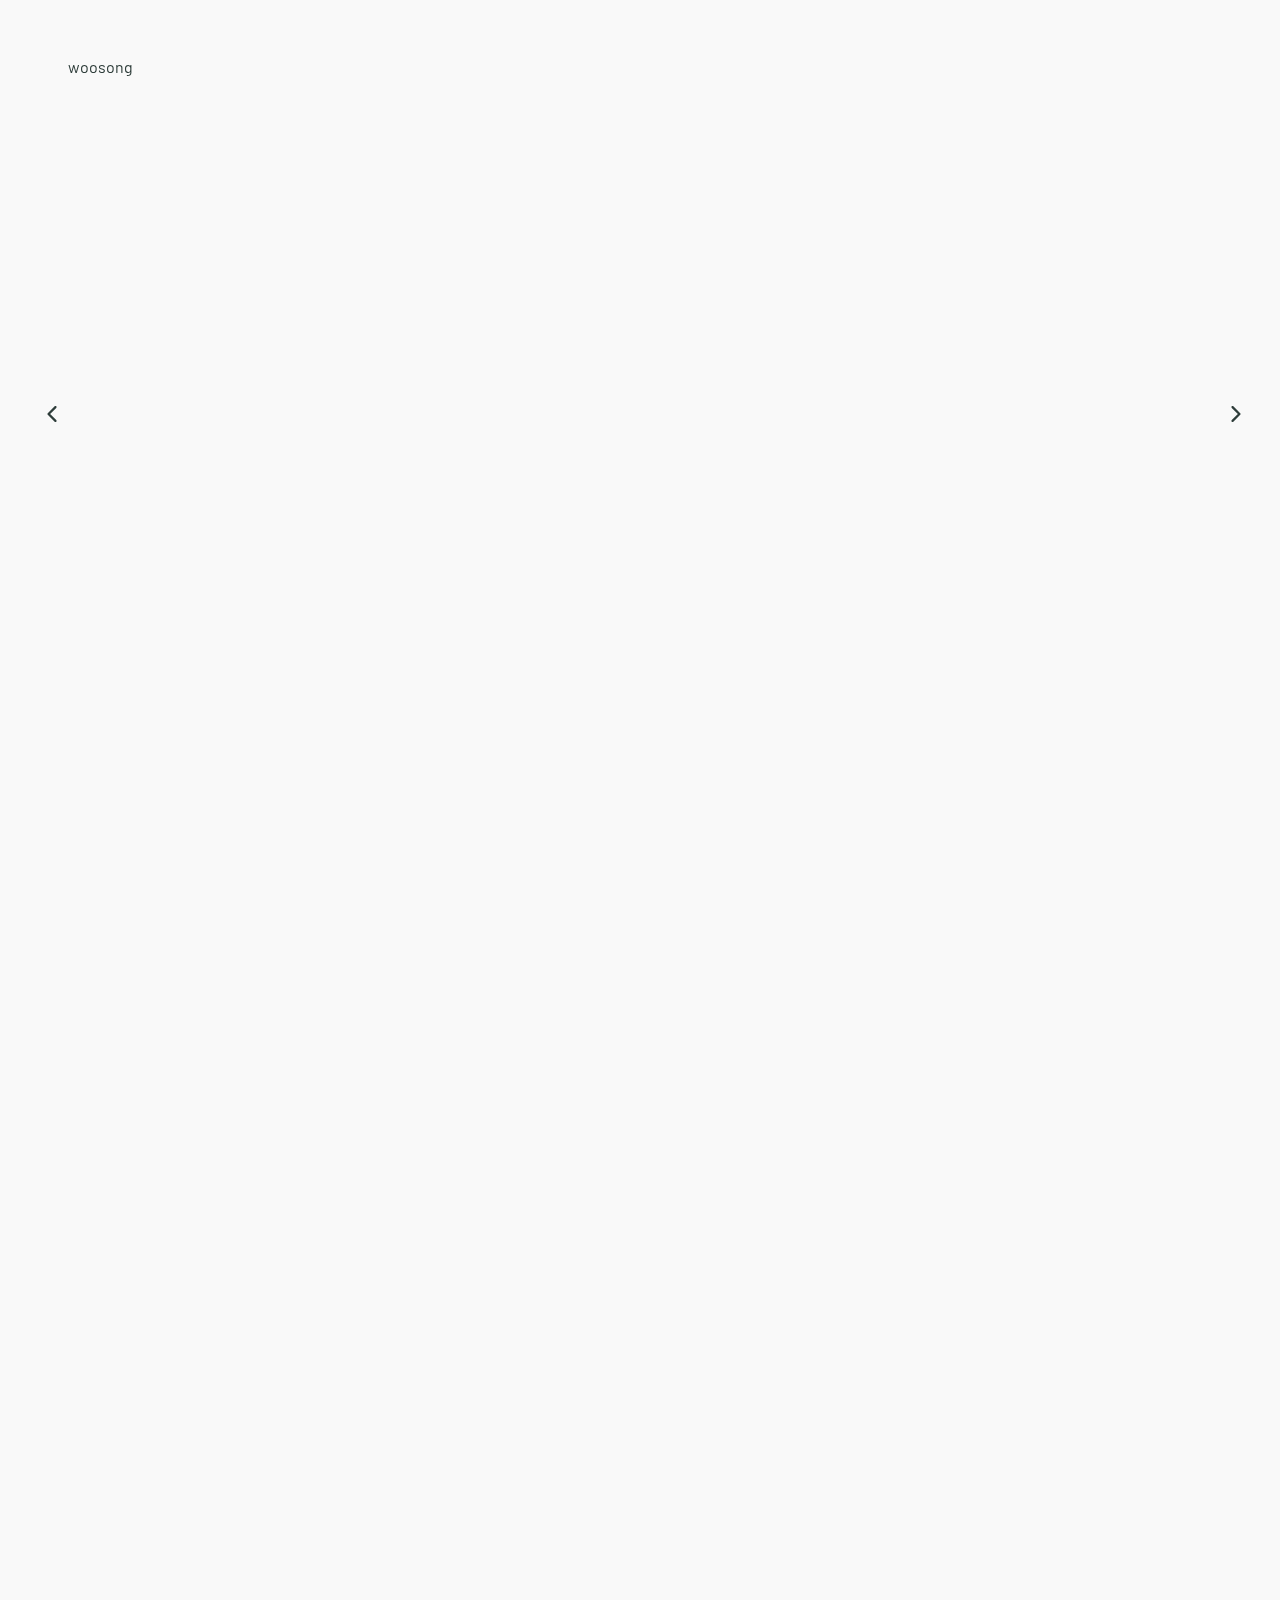
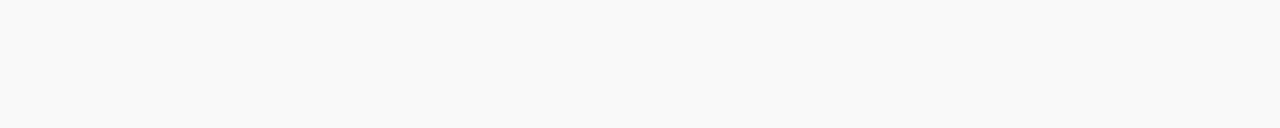
==== commit 97693b90: "prevent header overlapping from content on mobile" ====
--- a/assets/page/aurora.html
+++ b/assets/page/aurora.html
@@ -11,7 +11,6 @@
       rel="stylesheet"
     />
     <link rel="stylesheet" href="../css/normalize.css" />
-    <link rel="stylesheet" href="../css/main.css" />
     <link rel="stylesheet" href="../css/detail.css" />
 
     <!-- Favicon -->
@@ -84,13 +83,12 @@
 
     <!-- Header -->
     <header class="header">
-      <button class="logo" onclick="toHome()">woosong</button>
+      <button class="logo">woosong</button>
     </header>
     <div class="arrows">
       <div class="arrows-group">
         <button class="btn-prev">
           <svg
-            onclick="toPrev()"
             xmlns="http://www.w3.org/2000/svg"
             version="1.1"
             x="0px"
@@ -109,7 +107,6 @@
         </button>
         <button class="btn-next">
           <svg
-            onclick="toNext()"
             xmlns="http://www.w3.org/2000/svg"
             version="1.1"
             x="0px"
--- a/assets/css/detail.css
+++ b/assets/css/detail.css
@@ -13,10 +13,15 @@
   text-decoration: none;
 }
 
+button {
+  background-color: transparent;
+  border: none;
+}
+
 /* Header */
 .header {
   top: 0;
-  margin: 1em 1em 1em 1.5em;
+  padding: 1em 1em 1em 1.5em;
   position: fixed;
   display: -webkit-box;
   display: -ms-flexbox;
@@ -55,6 +60,19 @@
   -ms-transform: rotate(180deg);
   transform: rotate(180deg);
   margin-right: 1.5em;
+}
+
+@media screen and (max-width: 786px) {
+  .header:after {
+    content: "";
+    width: 100vw;
+    height: 55px;
+    background: #f9f9f9;
+    top: 0;
+    left: 0;
+    position: absolute;
+    z-index: -1;
+  }
 }
 
 @media screen and (min-width: 786px) {
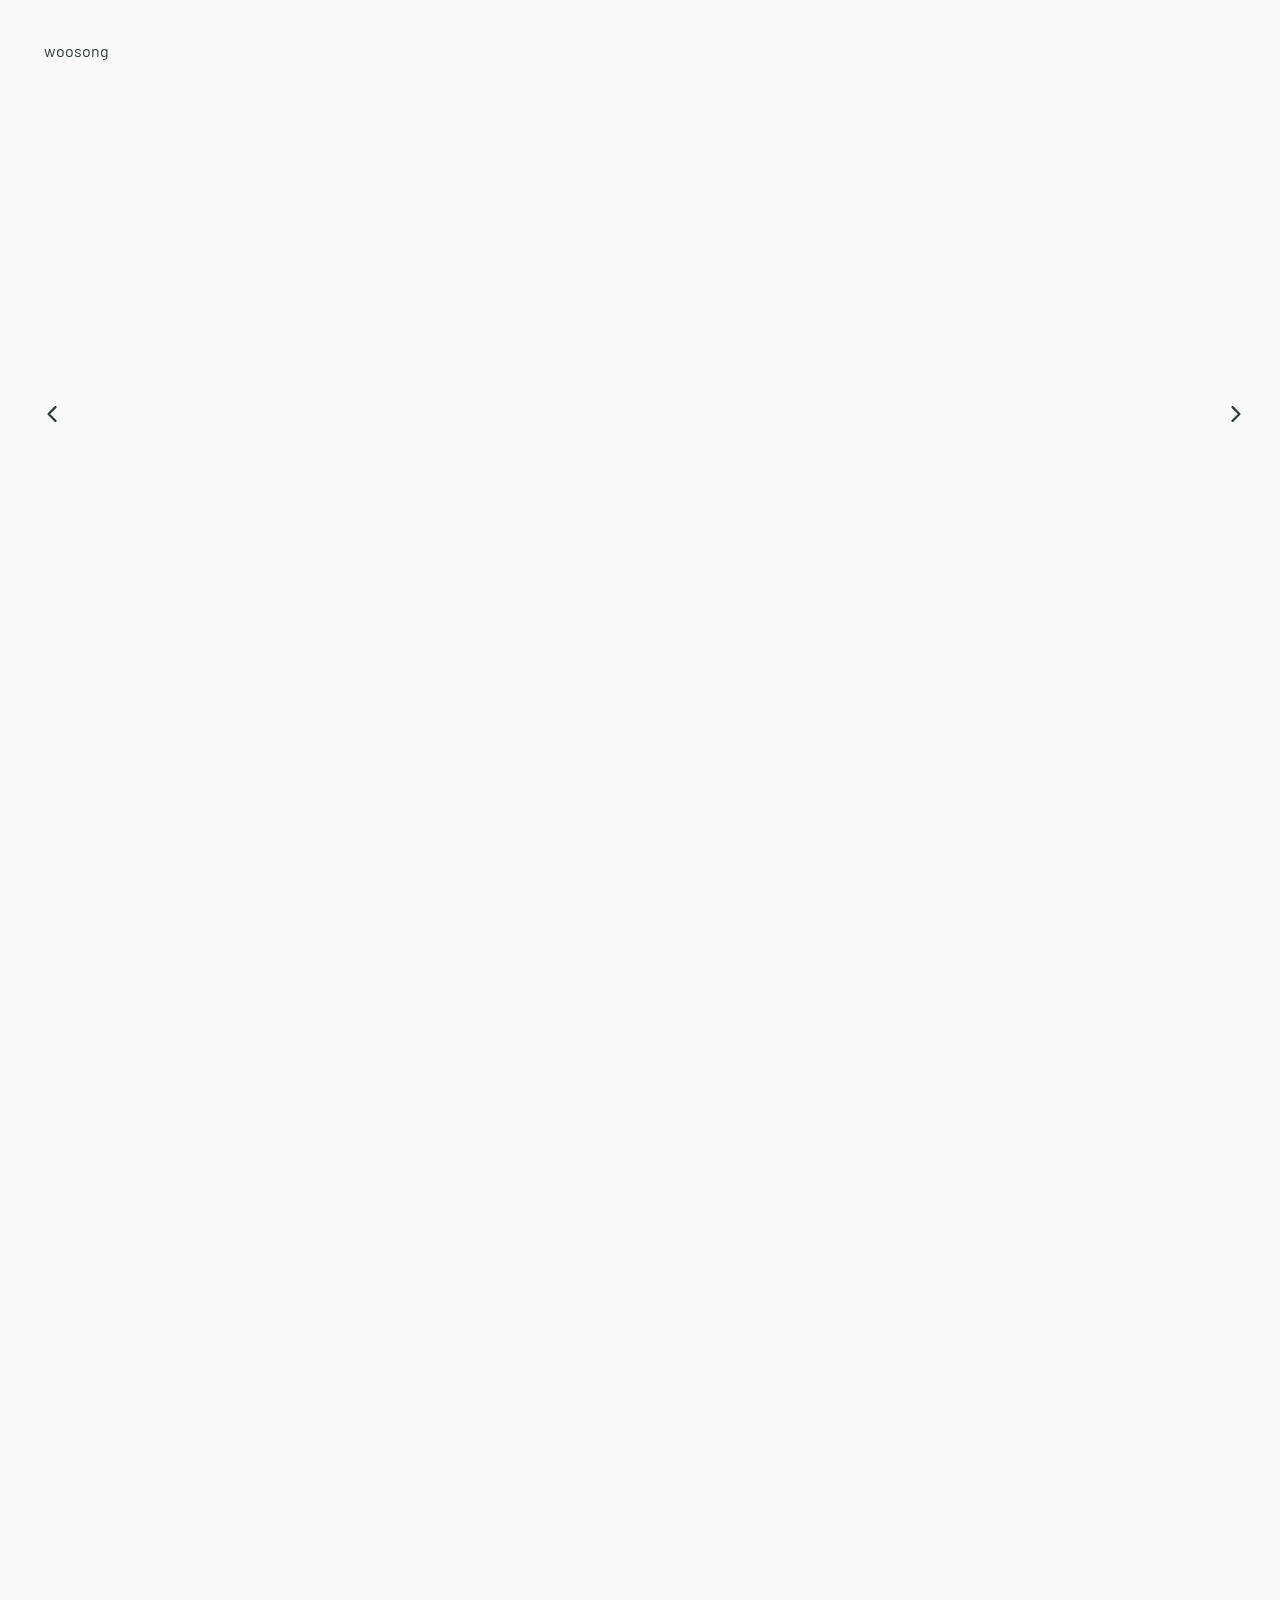
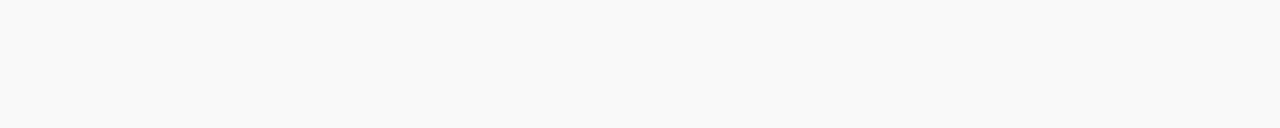
==== commit 21cce199: "add aria attributes and re-organize stylesheets" ====
--- a/assets/page/aurora.html
+++ b/assets/page/aurora.html
@@ -11,6 +11,7 @@
       rel="stylesheet"
     />
     <link rel="stylesheet" href="../css/normalize.css" />
+    <link rel="stylesheet" href="../css/main.css" />
     <link rel="stylesheet" href="../css/detail.css" />
 
     <!-- Favicon -->
@@ -87,7 +88,7 @@
     </header>
     <div class="arrows">
       <div class="arrows-group">
-        <button class="btn-prev">
+        <button class="btn-prev" aria-label="Previous Project">
           <svg
             xmlns="http://www.w3.org/2000/svg"
             version="1.1"
@@ -105,7 +106,7 @@
             </g>
           </svg>
         </button>
-        <button class="btn-next">
+        <button class="btn-next" aria-label="Next Project">
           <svg
             xmlns="http://www.w3.org/2000/svg"
             version="1.1"
--- a/assets/css/main.css
+++ b/assets/css/main.css
@@ -0,0 +1,59 @@
+/**
+* Utils
+*/
+.screen-reader-only {
+  position: absolute;
+  height: 1px;
+  width: 1px;
+  clip: rect(1px 1px 1px 1px);
+  clip: rect(1px, 1px, 1px, 1px);
+  clip-path: polygon(0px 0px, 0px 0px, 0px 0px);
+  -webkit-clip-path: polygon(0px 0px, 0px 0px, 0px 0px);
+  overflow: hidden !important;
+}
+
+/** 
+* General styles
+*/
+* {
+  -webkit-box-sizing: border-box;
+  box-sizing: border-box;
+  font-smoothing: antialiased;
+}
+
+ul {
+  list-style: none;
+  padding: 0;
+}
+
+a {
+  text-decoration: none;
+}
+
+body {
+  overflow-x: hidden;
+}
+
+button {
+  background-color: transparent;
+  border: none;
+}
+
+/* Header */
+.header {
+  padding: 1em 1em 1em 1.5em;
+  position: fixed;
+  top: 0;
+}
+
+.logo {
+  font-family: "Barlow", sans-serif;
+  cursor: pointer;
+}
+
+@media screen and (min-width: 786px) {
+  .header {
+    padding-left: 3vw;
+    padding-top: 2.5em;
+  }
+}
--- a/assets/css/detail.css
+++ b/assets/css/detail.css
@@ -1,40 +1,9 @@
-* {
-  -webkit-box-sizing: border-box;
-  box-sizing: border-box;
-  font-smoothing: antialiased;
-}
-
 body {
   background: #f9f9f9;
+}
+
+.logo {
   color: #2e3d3a;
-}
-
-a {
-  text-decoration: none;
-}
-
-button {
-  background-color: transparent;
-  border: none;
-}
-
-/* Header */
-.header {
-  top: 0;
-  padding: 1em 1em 1em 1.5em;
-  position: fixed;
-  display: -webkit-box;
-  display: -ms-flexbox;
-  display: flex;
-  -webkit-box-align: center;
-  -ms-flex-align: center;
-  align-items: center;
-}
-
-.logo {
-  font-family: "Barlow", sans-serif;
-  color: #2e3d3a;
-  cursor: pointer;
 }
 
 .arrows {
@@ -76,11 +45,6 @@
 }
 
 @media screen and (min-width: 786px) {
-  .header {
-    margin-left: 3vw;
-    margin-top: 2.5em;
-  }
-
   .arrows {
     margin: 0;
     margin-top: 45vh;
@@ -123,6 +87,7 @@
     transform: translateX(10px);
   }
 }
+
 /* Work-Detail */
 .work-detail {
   font-family: "Nunito Sans", sans-serif;
